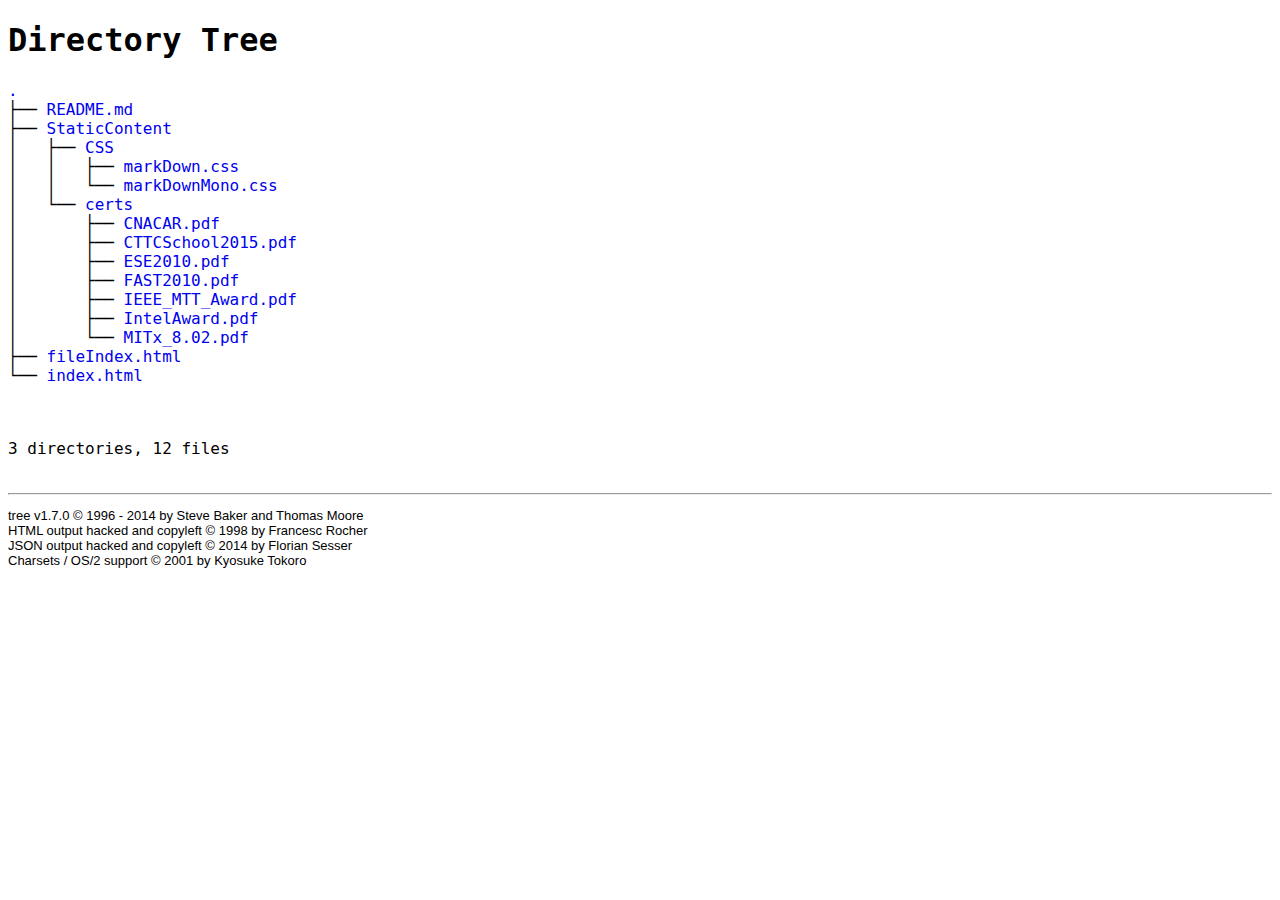
==== fileIndex.html @ 6d57e98a "first commit" ====
<!DOCTYPE html>
<html>
<head>
 <meta http-equiv="Content-Type" content="text/html; charset=UTF-8">
 <meta name="Author" content="Made by 'tree'">
 <meta name="GENERATOR" content="$Version: $ tree v1.7.0 (c) 1996 - 2014 by Steve Baker, Thomas Moore, Francesc Rocher, Florian Sesser, Kyosuke Tokoro $">
 <title>Directory Tree</title>
 <style type="text/css">
  <!-- 
  BODY { font-family : ariel, monospace, sans-serif; }
  P { font-weight: normal; font-family : ariel, monospace, sans-serif; color: black; background-color: transparent;}
  B { font-weight: normal; color: black; background-color: transparent;}
  A:visited { font-weight : normal; text-decoration : none; background-color : transparent; margin : 0px 0px 0px 0px; padding : 0px 0px 0px 0px; display: inline; }
  A:link    { font-weight : normal; text-decoration : none; margin : 0px 0px 0px 0px; padding : 0px 0px 0px 0px; display: inline; }
  A:hover   { color : #000000; font-weight : normal; text-decoration : underline; background-color : yellow; margin : 0px 0px 0px 0px; padding : 0px 0px 0px 0px; display: inline; }
  A:active  { color : #000000; font-weight: normal; background-color : transparent; margin : 0px 0px 0px 0px; padding : 0px 0px 0px 0px; display: inline; }
  .VERSION { font-size: small; font-family : arial, sans-serif; }
  .NORM  { color: black;  background-color: transparent;}
  .FIFO  { color: purple; background-color: transparent;}
  .CHAR  { color: yellow; background-color: transparent;}
  .DIR   { color: blue;   background-color: transparent;}
  .BLOCK { color: yellow; background-color: transparent;}
  .LINK  { color: aqua;   background-color: transparent;}
  .SOCK  { color: fuchsia;background-color: transparent;}
  .EXEC  { color: green;  background-color: transparent;}
  -->
 </style>
</head>
<body>
	<h1>Directory Tree</h1><p>
	<a href=".">.</a><br>
	├── <a href="./README.md">README.md</a><br>
	├── <a href="./StaticContent/">StaticContent</a><br>
	│   ├── <a href="./StaticContent/CSS/">CSS</a><br>
	│   │   ├── <a href="./StaticContent/CSS/markDown.css">markDown.css</a><br>
	│   │   └── <a href="./StaticContent/CSS/markDownMono.css">markDownMono.css</a><br>
	│   └── <a href="./StaticContent/certs/">certs</a><br>
	│   &nbsp;&nbsp;&nbsp; ├── <a href="./StaticContent/certs/CNACAR.pdf">CNACAR.pdf</a><br>
	│   &nbsp;&nbsp;&nbsp; ├── <a href="./StaticContent/certs/CTTCSchool2015.pdf">CTTCSchool2015.pdf</a><br>
	│   &nbsp;&nbsp;&nbsp; ├── <a href="./StaticContent/certs/ESE2010.pdf">ESE2010.pdf</a><br>
	│   &nbsp;&nbsp;&nbsp; ├── <a href="./StaticContent/certs/FAST2010.pdf">FAST2010.pdf</a><br>
	│   &nbsp;&nbsp;&nbsp; ├── <a href="./StaticContent/certs/IEEE_MTT_Award.pdf">IEEE_MTT_Award.pdf</a><br>
	│   &nbsp;&nbsp;&nbsp; ├── <a href="./StaticContent/certs/IntelAward.pdf">IntelAward.pdf</a><br>
	│   &nbsp;&nbsp;&nbsp; └── <a href="./StaticContent/certs/MITx_8.02.pdf">MITx_8.02.pdf</a><br>
	├── <a href="./fileIndex.html">fileIndex.html</a><br>
	└── <a href="./index.html">index.html</a><br>
	<br><br>
	</p>
	<p>

3 directories, 12 files
	<br><br>
	</p>
	<hr>
	<p class="VERSION">
		 tree v1.7.0 © 1996 - 2014 by Steve Baker and Thomas Moore <br>
		 HTML output hacked and copyleft © 1998 by Francesc Rocher <br>
		 JSON output hacked and copyleft © 2014 by Florian Sesser <br>
		 Charsets / OS/2 support © 2001 by Kyosuke Tokoro
	</p>
</body>
</html>
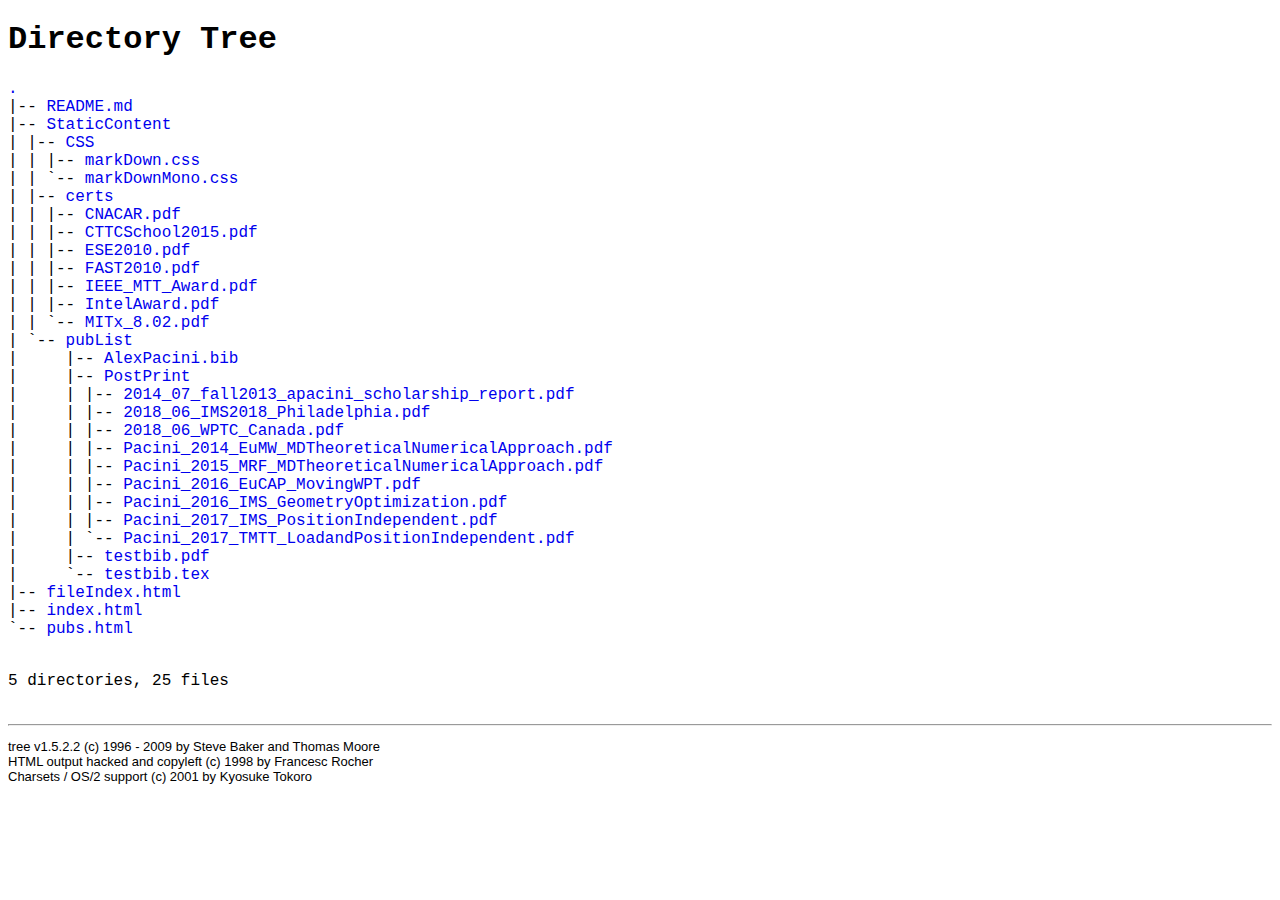
==== commit ecb50399: "Added the publication list" ====
--- a/fileIndex.html
+++ b/fileIndex.html
@@ -1,62 +1,77 @@
-<!DOCTYPE html>
+<!DOCTYPE HTML PUBLIC "-//W3C//DTD HTML 4.01//EN" "http://www.w3.org/TR/html4/strict.dtd">
 <html>
-<head>
- <meta http-equiv="Content-Type" content="text/html; charset=UTF-8">
- <meta name="Author" content="Made by 'tree'">
- <meta name="GENERATOR" content="$Version: $ tree v1.7.0 (c) 1996 - 2014 by Steve Baker, Thomas Moore, Francesc Rocher, Florian Sesser, Kyosuke Tokoro $">
- <title>Directory Tree</title>
- <style type="text/css">
-  <!-- 
-  BODY { font-family : ariel, monospace, sans-serif; }
-  P { font-weight: normal; font-family : ariel, monospace, sans-serif; color: black; background-color: transparent;}
-  B { font-weight: normal; color: black; background-color: transparent;}
-  A:visited { font-weight : normal; text-decoration : none; background-color : transparent; margin : 0px 0px 0px 0px; padding : 0px 0px 0px 0px; display: inline; }
-  A:link    { font-weight : normal; text-decoration : none; margin : 0px 0px 0px 0px; padding : 0px 0px 0px 0px; display: inline; }
-  A:hover   { color : #000000; font-weight : normal; text-decoration : underline; background-color : yellow; margin : 0px 0px 0px 0px; padding : 0px 0px 0px 0px; display: inline; }
-  A:active  { color : #000000; font-weight: normal; background-color : transparent; margin : 0px 0px 0px 0px; padding : 0px 0px 0px 0px; display: inline; }
-  .VERSION { font-size: small; font-family : arial, sans-serif; }
-  .NORM  { color: black;  background-color: transparent;}
-  .FIFO  { color: purple; background-color: transparent;}
-  .CHAR  { color: yellow; background-color: transparent;}
-  .DIR   { color: blue;   background-color: transparent;}
-  .BLOCK { color: yellow; background-color: transparent;}
-  .LINK  { color: aqua;   background-color: transparent;}
-  .SOCK  { color: fuchsia;background-color: transparent;}
-  .EXEC  { color: green;  background-color: transparent;}
-  -->
- </style>
-</head>
-<body>
-	<h1>Directory Tree</h1><p>
-	<a href=".">.</a><br>
-	├── <a href="./README.md">README.md</a><br>
-	├── <a href="./StaticContent/">StaticContent</a><br>
-	│   ├── <a href="./StaticContent/CSS/">CSS</a><br>
-	│   │   ├── <a href="./StaticContent/CSS/markDown.css">markDown.css</a><br>
-	│   │   └── <a href="./StaticContent/CSS/markDownMono.css">markDownMono.css</a><br>
-	│   └── <a href="./StaticContent/certs/">certs</a><br>
-	│   &nbsp;&nbsp;&nbsp; ├── <a href="./StaticContent/certs/CNACAR.pdf">CNACAR.pdf</a><br>
-	│   &nbsp;&nbsp;&nbsp; ├── <a href="./StaticContent/certs/CTTCSchool2015.pdf">CTTCSchool2015.pdf</a><br>
-	│   &nbsp;&nbsp;&nbsp; ├── <a href="./StaticContent/certs/ESE2010.pdf">ESE2010.pdf</a><br>
-	│   &nbsp;&nbsp;&nbsp; ├── <a href="./StaticContent/certs/FAST2010.pdf">FAST2010.pdf</a><br>
-	│   &nbsp;&nbsp;&nbsp; ├── <a href="./StaticContent/certs/IEEE_MTT_Award.pdf">IEEE_MTT_Award.pdf</a><br>
-	│   &nbsp;&nbsp;&nbsp; ├── <a href="./StaticContent/certs/IntelAward.pdf">IntelAward.pdf</a><br>
-	│   &nbsp;&nbsp;&nbsp; └── <a href="./StaticContent/certs/MITx_8.02.pdf">MITx_8.02.pdf</a><br>
-	├── <a href="./fileIndex.html">fileIndex.html</a><br>
-	└── <a href="./index.html">index.html</a><br>
-	<br><br>
-	</p>
-	<p>
+	<head>
+		<meta http-equiv="Content-Type" content="text/html; charset=iso-8859-1">
+		<meta name="Author" content="Made by 'tree'">
+		<meta name="GENERATOR" content="$Version: $ tree v1.5.2.2 (c) 1996 - 2009 by Steve Baker, Thomas Moore, Francesc Rocher, Kyosuke Tokoro $">
+		<title>Directory Tree</title>
+		<style type="text/css">
+			<!-- 
+			BODY { font-family : courier, monospace, sans-serif; }
+			P { font-weight: normal; font-family : courier, monospace, sans-serif; color: black; background-color: transparent;}
+			B { font-weight: normal; color: black; background-color: transparent;}
+			A:visited { font-weight : normal; text-decoration : none; background-color : transparent; margin : 0px 0px 0px 0px; padding : 0px 0px 0px 0px; display: inline; }
+			A:link    { font-weight : normal; text-decoration : none; margin : 0px 0px 0px 0px; padding : 0px 0px 0px 0px; display: inline; }
+			A:hover   { color : #000000; font-weight : normal; text-decoration : underline; background-color : yellow; margin : 0px 0px 0px 0px; padding : 0px 0px 0px 0px; display: inline; }
+			A:active  { color : #000000; font-weight: normal; background-color : transparent; margin : 0px 0px 0px 0px; padding : 0px 0px 0px 0px; display: inline; }
+			.VERSION { font-size: small; font-family : arial, sans-serif; }
+			.NORM { color: black; background-color: transparent;}
+			.FIFO { color: purple; background-color: transparent;}
+			.CHAR { color: yellow; background-color: transparent;}
+			.DIR  { color: blue; background-color: transparent;}
+			.BLOCK { color: yellow; background-color: transparent;}
+			.LINK { color: aqua; background-color: transparent;}
+			.SOCK { color: fuchsia; background-color: transparent;}
+			.EXEC { color: green; background-color: transparent;}
+			-->
+		</style>
+	</head>
+	<body>
+		<h1>Directory Tree</h1>
+			<p><a href=".">.</a>
 
-3 directories, 12 files
-	<br><br>
-	</p>
-	<hr>
-	<p class="VERSION">
-		 tree v1.7.0 © 1996 - 2014 by Steve Baker and Thomas Moore <br>
-		 HTML output hacked and copyleft © 1998 by Francesc Rocher <br>
-		 JSON output hacked and copyleft © 2014 by Florian Sesser <br>
-		 Charsets / OS/2 support © 2001 by Kyosuke Tokoro
-	</p>
-</body>
+<br>				   |-- <a href="./README.md">README.md</a>
+<br>				   |-- <a href="./StaticContent/">StaticContent</a>
+<br>				   |   |-- <a href="./StaticContent/CSS/">CSS</a>
+<br>				   |   |   |-- <a href="./StaticContent/CSS/markDown.css">markDown.css</a>
+<br>				   |   |   `-- <a href="./StaticContent/CSS/markDownMono.css">markDownMono.css</a>
+<br>				   |   |-- <a href="./StaticContent/certs/">certs</a>
+<br>				   |   |   |-- <a href="./StaticContent/certs/CNACAR.pdf">CNACAR.pdf</a>
+<br>				   |   |   |-- <a href="./StaticContent/certs/CTTCSchool2015.pdf">CTTCSchool2015.pdf</a>
+<br>				   |   |   |-- <a href="./StaticContent/certs/ESE2010.pdf">ESE2010.pdf</a>
+<br>				   |   |   |-- <a href="./StaticContent/certs/FAST2010.pdf">FAST2010.pdf</a>
+<br>				   |   |   |-- <a href="./StaticContent/certs/IEEE_MTT_Award.pdf">IEEE_MTT_Award.pdf</a>
+<br>				   |   |   |-- <a href="./StaticContent/certs/IntelAward.pdf">IntelAward.pdf</a>
+<br>				   |   |   `-- <a href="./StaticContent/certs/MITx_8.02.pdf">MITx_8.02.pdf</a>
+<br>				   |   `-- <a href="./StaticContent/pubList/">pubList</a>
+<br>				   |   &nbsp;&nbsp;&nbsp; |-- <a href="./StaticContent/pubList/AlexPacini.bib">AlexPacini.bib</a>
+<br>				   |   &nbsp;&nbsp;&nbsp; |-- <a href="./StaticContent/pubList/PostPrint/">PostPrint</a>
+<br>				   |   &nbsp;&nbsp;&nbsp; |   |-- <a href="./StaticContent/pubList/PostPrint/2014_07_fall2013_apacini_scholarship_report.pdf">2014_07_fall2013_apacini_scholarship_report.pdf</a>
+<br>				   |   &nbsp;&nbsp;&nbsp; |   |-- <a href="./StaticContent/pubList/PostPrint/2018_06_IMS2018_Philadelphia.pdf">2018_06_IMS2018_Philadelphia.pdf</a>
+<br>				   |   &nbsp;&nbsp;&nbsp; |   |-- <a href="./StaticContent/pubList/PostPrint/2018_06_WPTC_Canada.pdf">2018_06_WPTC_Canada.pdf</a>
+<br>				   |   &nbsp;&nbsp;&nbsp; |   |-- <a href="./StaticContent/pubList/PostPrint/Pacini_2014_EuMW_MDTheoreticalNumericalApproach.pdf">Pacini_2014_EuMW_MDTheoreticalNumericalApproach.pdf</a>
+<br>				   |   &nbsp;&nbsp;&nbsp; |   |-- <a href="./StaticContent/pubList/PostPrint/Pacini_2015_MRF_MDTheoreticalNumericalApproach.pdf">Pacini_2015_MRF_MDTheoreticalNumericalApproach.pdf</a>
+<br>				   |   &nbsp;&nbsp;&nbsp; |   |-- <a href="./StaticContent/pubList/PostPrint/Pacini_2016_EuCAP_MovingWPT.pdf">Pacini_2016_EuCAP_MovingWPT.pdf</a>
+<br>				   |   &nbsp;&nbsp;&nbsp; |   |-- <a href="./StaticContent/pubList/PostPrint/Pacini_2016_IMS_GeometryOptimization.pdf">Pacini_2016_IMS_GeometryOptimization.pdf</a>
+<br>				   |   &nbsp;&nbsp;&nbsp; |   |-- <a href="./StaticContent/pubList/PostPrint/Pacini_2017_IMS_PositionIndependent.pdf">Pacini_2017_IMS_PositionIndependent.pdf</a>
+<br>				   |   &nbsp;&nbsp;&nbsp; |   `-- <a href="./StaticContent/pubList/PostPrint/Pacini_2017_TMTT_LoadandPositionIndependent.pdf">Pacini_2017_TMTT_LoadandPositionIndependent.pdf</a>
+<br>				   |   &nbsp;&nbsp;&nbsp; |-- <a href="./StaticContent/pubList/testbib.pdf">testbib.pdf</a>
+<br>				   |   &nbsp;&nbsp;&nbsp; `-- <a href="./StaticContent/pubList/testbib.tex">testbib.tex</a>
+<br>				   |-- <a href="./fileIndex.html">fileIndex.html</a>
+<br>				   |-- <a href="./index.html">index.html</a>
+<br>				   `-- <a href="./pubs.html">pubs.html</a>
+		<br><br>
+		</p>
+		<p>
+
+5 directories, 25 files
+		<br><br>
+		</p>
+		<hr>
+		<p class="VERSION">
+			 tree v1.5.2.2 (c) 1996 - 2009 by Steve Baker and Thomas Moore <br>
+			 HTML output hacked and copyleft (c) 1998 by Francesc Rocher <br>
+			 Charsets / OS/2 support (c) 2001 by Kyosuke Tokoro
+		</p>
+	</body>
 </html>
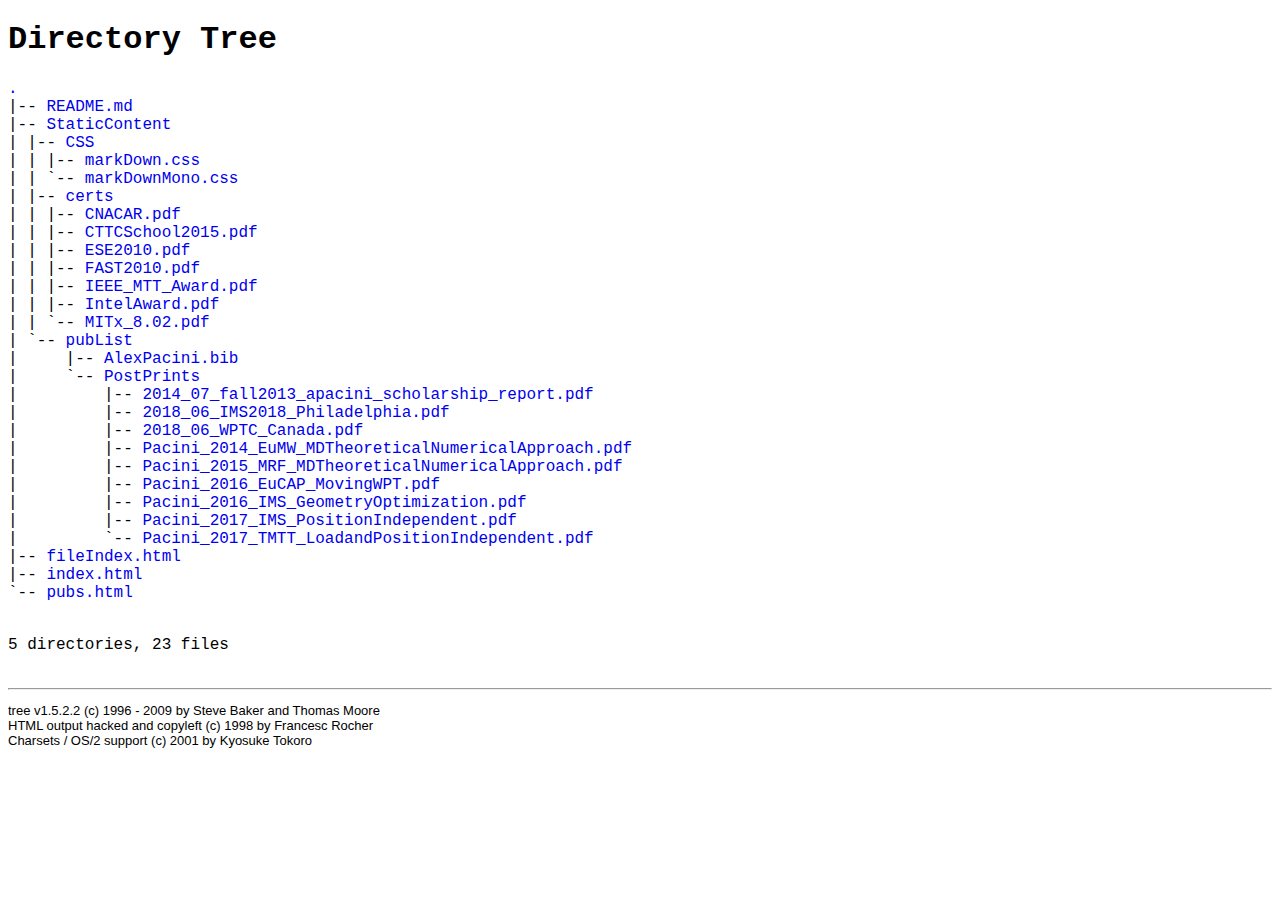
==== commit 1f428990: "Added the publication list" ====
--- a/fileIndex.html
+++ b/fileIndex.html
@@ -45,18 +45,16 @@
 <br>				   |   |   `-- <a href="./StaticContent/certs/MITx_8.02.pdf">MITx_8.02.pdf</a>
 <br>				   |   `-- <a href="./StaticContent/pubList/">pubList</a>
 <br>				   |   &nbsp;&nbsp;&nbsp; |-- <a href="./StaticContent/pubList/AlexPacini.bib">AlexPacini.bib</a>
-<br>				   |   &nbsp;&nbsp;&nbsp; |-- <a href="./StaticContent/pubList/PostPrint/">PostPrint</a>
-<br>				   |   &nbsp;&nbsp;&nbsp; |   |-- <a href="./StaticContent/pubList/PostPrint/2014_07_fall2013_apacini_scholarship_report.pdf">2014_07_fall2013_apacini_scholarship_report.pdf</a>
-<br>				   |   &nbsp;&nbsp;&nbsp; |   |-- <a href="./StaticContent/pubList/PostPrint/2018_06_IMS2018_Philadelphia.pdf">2018_06_IMS2018_Philadelphia.pdf</a>
-<br>				   |   &nbsp;&nbsp;&nbsp; |   |-- <a href="./StaticContent/pubList/PostPrint/2018_06_WPTC_Canada.pdf">2018_06_WPTC_Canada.pdf</a>
-<br>				   |   &nbsp;&nbsp;&nbsp; |   |-- <a href="./StaticContent/pubList/PostPrint/Pacini_2014_EuMW_MDTheoreticalNumericalApproach.pdf">Pacini_2014_EuMW_MDTheoreticalNumericalApproach.pdf</a>
-<br>				   |   &nbsp;&nbsp;&nbsp; |   |-- <a href="./StaticContent/pubList/PostPrint/Pacini_2015_MRF_MDTheoreticalNumericalApproach.pdf">Pacini_2015_MRF_MDTheoreticalNumericalApproach.pdf</a>
-<br>				   |   &nbsp;&nbsp;&nbsp; |   |-- <a href="./StaticContent/pubList/PostPrint/Pacini_2016_EuCAP_MovingWPT.pdf">Pacini_2016_EuCAP_MovingWPT.pdf</a>
-<br>				   |   &nbsp;&nbsp;&nbsp; |   |-- <a href="./StaticContent/pubList/PostPrint/Pacini_2016_IMS_GeometryOptimization.pdf">Pacini_2016_IMS_GeometryOptimization.pdf</a>
-<br>				   |   &nbsp;&nbsp;&nbsp; |   |-- <a href="./StaticContent/pubList/PostPrint/Pacini_2017_IMS_PositionIndependent.pdf">Pacini_2017_IMS_PositionIndependent.pdf</a>
-<br>				   |   &nbsp;&nbsp;&nbsp; |   `-- <a href="./StaticContent/pubList/PostPrint/Pacini_2017_TMTT_LoadandPositionIndependent.pdf">Pacini_2017_TMTT_LoadandPositionIndependent.pdf</a>
-<br>				   |   &nbsp;&nbsp;&nbsp; |-- <a href="./StaticContent/pubList/testbib.pdf">testbib.pdf</a>
-<br>				   |   &nbsp;&nbsp;&nbsp; `-- <a href="./StaticContent/pubList/testbib.tex">testbib.tex</a>
+<br>				   |   &nbsp;&nbsp;&nbsp; `-- <a href="./StaticContent/pubList/PostPrints/">PostPrints</a>
+<br>				   |   &nbsp;&nbsp;&nbsp; &nbsp;&nbsp;&nbsp; |-- <a href="./StaticContent/pubList/PostPrints/2014_07_fall2013_apacini_scholarship_report.pdf">2014_07_fall2013_apacini_scholarship_report.pdf</a>
+<br>				   |   &nbsp;&nbsp;&nbsp; &nbsp;&nbsp;&nbsp; |-- <a href="./StaticContent/pubList/PostPrints/2018_06_IMS2018_Philadelphia.pdf">2018_06_IMS2018_Philadelphia.pdf</a>
+<br>				   |   &nbsp;&nbsp;&nbsp; &nbsp;&nbsp;&nbsp; |-- <a href="./StaticContent/pubList/PostPrints/2018_06_WPTC_Canada.pdf">2018_06_WPTC_Canada.pdf</a>
+<br>				   |   &nbsp;&nbsp;&nbsp; &nbsp;&nbsp;&nbsp; |-- <a href="./StaticContent/pubList/PostPrints/Pacini_2014_EuMW_MDTheoreticalNumericalApproach.pdf">Pacini_2014_EuMW_MDTheoreticalNumericalApproach.pdf</a>
+<br>				   |   &nbsp;&nbsp;&nbsp; &nbsp;&nbsp;&nbsp; |-- <a href="./StaticContent/pubList/PostPrints/Pacini_2015_MRF_MDTheoreticalNumericalApproach.pdf">Pacini_2015_MRF_MDTheoreticalNumericalApproach.pdf</a>
+<br>				   |   &nbsp;&nbsp;&nbsp; &nbsp;&nbsp;&nbsp; |-- <a href="./StaticContent/pubList/PostPrints/Pacini_2016_EuCAP_MovingWPT.pdf">Pacini_2016_EuCAP_MovingWPT.pdf</a>
+<br>				   |   &nbsp;&nbsp;&nbsp; &nbsp;&nbsp;&nbsp; |-- <a href="./StaticContent/pubList/PostPrints/Pacini_2016_IMS_GeometryOptimization.pdf">Pacini_2016_IMS_GeometryOptimization.pdf</a>
+<br>				   |   &nbsp;&nbsp;&nbsp; &nbsp;&nbsp;&nbsp; |-- <a href="./StaticContent/pubList/PostPrints/Pacini_2017_IMS_PositionIndependent.pdf">Pacini_2017_IMS_PositionIndependent.pdf</a>
+<br>				   |   &nbsp;&nbsp;&nbsp; &nbsp;&nbsp;&nbsp; `-- <a href="./StaticContent/pubList/PostPrints/Pacini_2017_TMTT_LoadandPositionIndependent.pdf">Pacini_2017_TMTT_LoadandPositionIndependent.pdf</a>
 <br>				   |-- <a href="./fileIndex.html">fileIndex.html</a>
 <br>				   |-- <a href="./index.html">index.html</a>
 <br>				   `-- <a href="./pubs.html">pubs.html</a>
@@ -64,7 +62,7 @@
 		</p>
 		<p>
 
-5 directories, 25 files
+5 directories, 23 files
 		<br><br>
 		</p>
 		<hr>
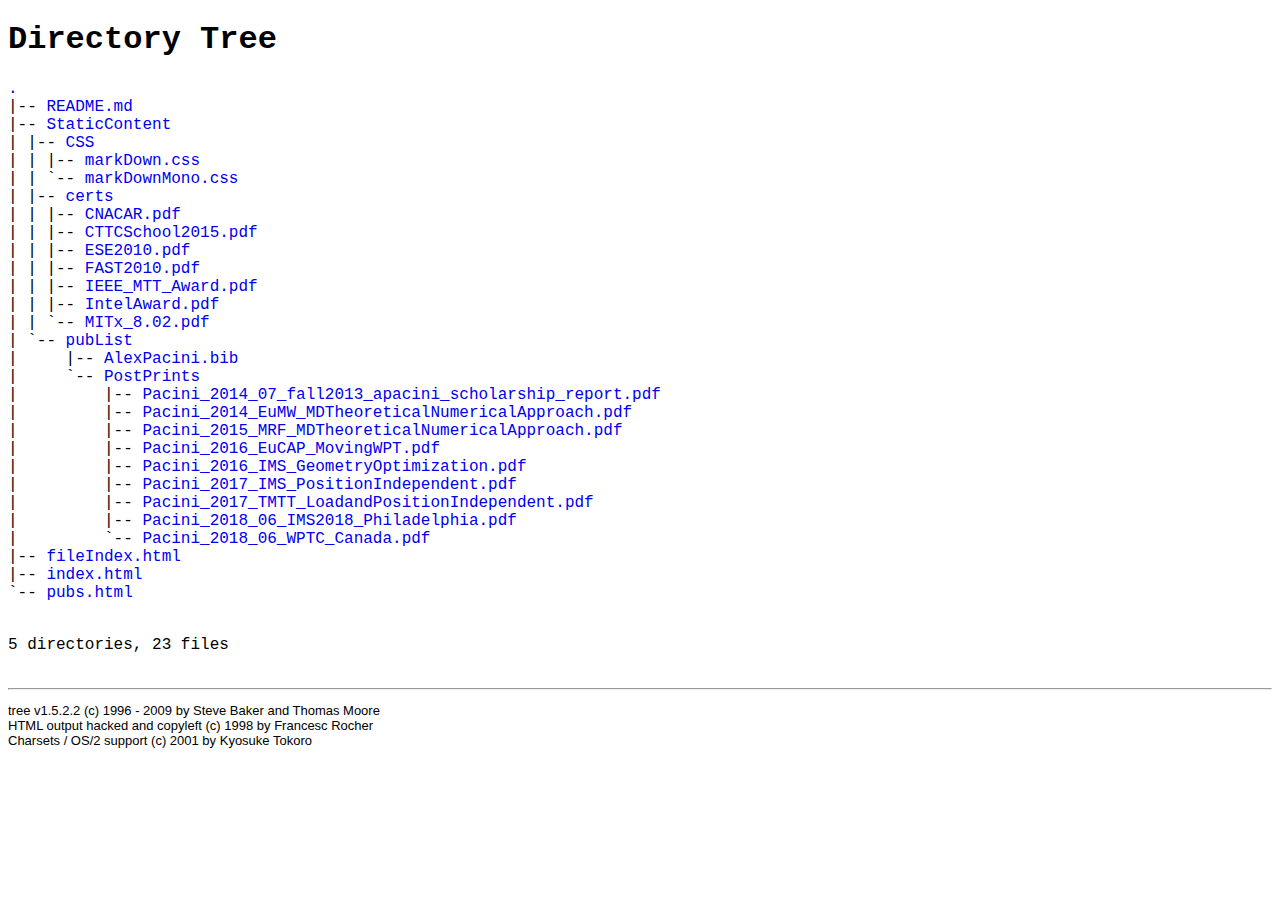
==== commit acbcaf17: "Added the publication list" ====
--- a/fileIndex.html
+++ b/fileIndex.html
@@ -46,15 +46,15 @@
 <br>				   |   `-- <a href="./StaticContent/pubList/">pubList</a>
 <br>				   |   &nbsp;&nbsp;&nbsp; |-- <a href="./StaticContent/pubList/AlexPacini.bib">AlexPacini.bib</a>
 <br>				   |   &nbsp;&nbsp;&nbsp; `-- <a href="./StaticContent/pubList/PostPrints/">PostPrints</a>
-<br>				   |   &nbsp;&nbsp;&nbsp; &nbsp;&nbsp;&nbsp; |-- <a href="./StaticContent/pubList/PostPrints/2014_07_fall2013_apacini_scholarship_report.pdf">2014_07_fall2013_apacini_scholarship_report.pdf</a>
-<br>				   |   &nbsp;&nbsp;&nbsp; &nbsp;&nbsp;&nbsp; |-- <a href="./StaticContent/pubList/PostPrints/2018_06_IMS2018_Philadelphia.pdf">2018_06_IMS2018_Philadelphia.pdf</a>
-<br>				   |   &nbsp;&nbsp;&nbsp; &nbsp;&nbsp;&nbsp; |-- <a href="./StaticContent/pubList/PostPrints/2018_06_WPTC_Canada.pdf">2018_06_WPTC_Canada.pdf</a>
+<br>				   |   &nbsp;&nbsp;&nbsp; &nbsp;&nbsp;&nbsp; |-- <a href="./StaticContent/pubList/PostPrints/Pacini_2014_07_fall2013_apacini_scholarship_report.pdf">Pacini_2014_07_fall2013_apacini_scholarship_report.pdf</a>
 <br>				   |   &nbsp;&nbsp;&nbsp; &nbsp;&nbsp;&nbsp; |-- <a href="./StaticContent/pubList/PostPrints/Pacini_2014_EuMW_MDTheoreticalNumericalApproach.pdf">Pacini_2014_EuMW_MDTheoreticalNumericalApproach.pdf</a>
 <br>				   |   &nbsp;&nbsp;&nbsp; &nbsp;&nbsp;&nbsp; |-- <a href="./StaticContent/pubList/PostPrints/Pacini_2015_MRF_MDTheoreticalNumericalApproach.pdf">Pacini_2015_MRF_MDTheoreticalNumericalApproach.pdf</a>
 <br>				   |   &nbsp;&nbsp;&nbsp; &nbsp;&nbsp;&nbsp; |-- <a href="./StaticContent/pubList/PostPrints/Pacini_2016_EuCAP_MovingWPT.pdf">Pacini_2016_EuCAP_MovingWPT.pdf</a>
 <br>				   |   &nbsp;&nbsp;&nbsp; &nbsp;&nbsp;&nbsp; |-- <a href="./StaticContent/pubList/PostPrints/Pacini_2016_IMS_GeometryOptimization.pdf">Pacini_2016_IMS_GeometryOptimization.pdf</a>
 <br>				   |   &nbsp;&nbsp;&nbsp; &nbsp;&nbsp;&nbsp; |-- <a href="./StaticContent/pubList/PostPrints/Pacini_2017_IMS_PositionIndependent.pdf">Pacini_2017_IMS_PositionIndependent.pdf</a>
-<br>				   |   &nbsp;&nbsp;&nbsp; &nbsp;&nbsp;&nbsp; `-- <a href="./StaticContent/pubList/PostPrints/Pacini_2017_TMTT_LoadandPositionIndependent.pdf">Pacini_2017_TMTT_LoadandPositionIndependent.pdf</a>
+<br>				   |   &nbsp;&nbsp;&nbsp; &nbsp;&nbsp;&nbsp; |-- <a href="./StaticContent/pubList/PostPrints/Pacini_2017_TMTT_LoadandPositionIndependent.pdf">Pacini_2017_TMTT_LoadandPositionIndependent.pdf</a>
+<br>				   |   &nbsp;&nbsp;&nbsp; &nbsp;&nbsp;&nbsp; |-- <a href="./StaticContent/pubList/PostPrints/Pacini_2018_06_IMS2018_Philadelphia.pdf">Pacini_2018_06_IMS2018_Philadelphia.pdf</a>
+<br>				   |   &nbsp;&nbsp;&nbsp; &nbsp;&nbsp;&nbsp; `-- <a href="./StaticContent/pubList/PostPrints/Pacini_2018_06_WPTC_Canada.pdf">Pacini_2018_06_WPTC_Canada.pdf</a>
 <br>				   |-- <a href="./fileIndex.html">fileIndex.html</a>
 <br>				   |-- <a href="./index.html">index.html</a>
 <br>				   `-- <a href="./pubs.html">pubs.html</a>
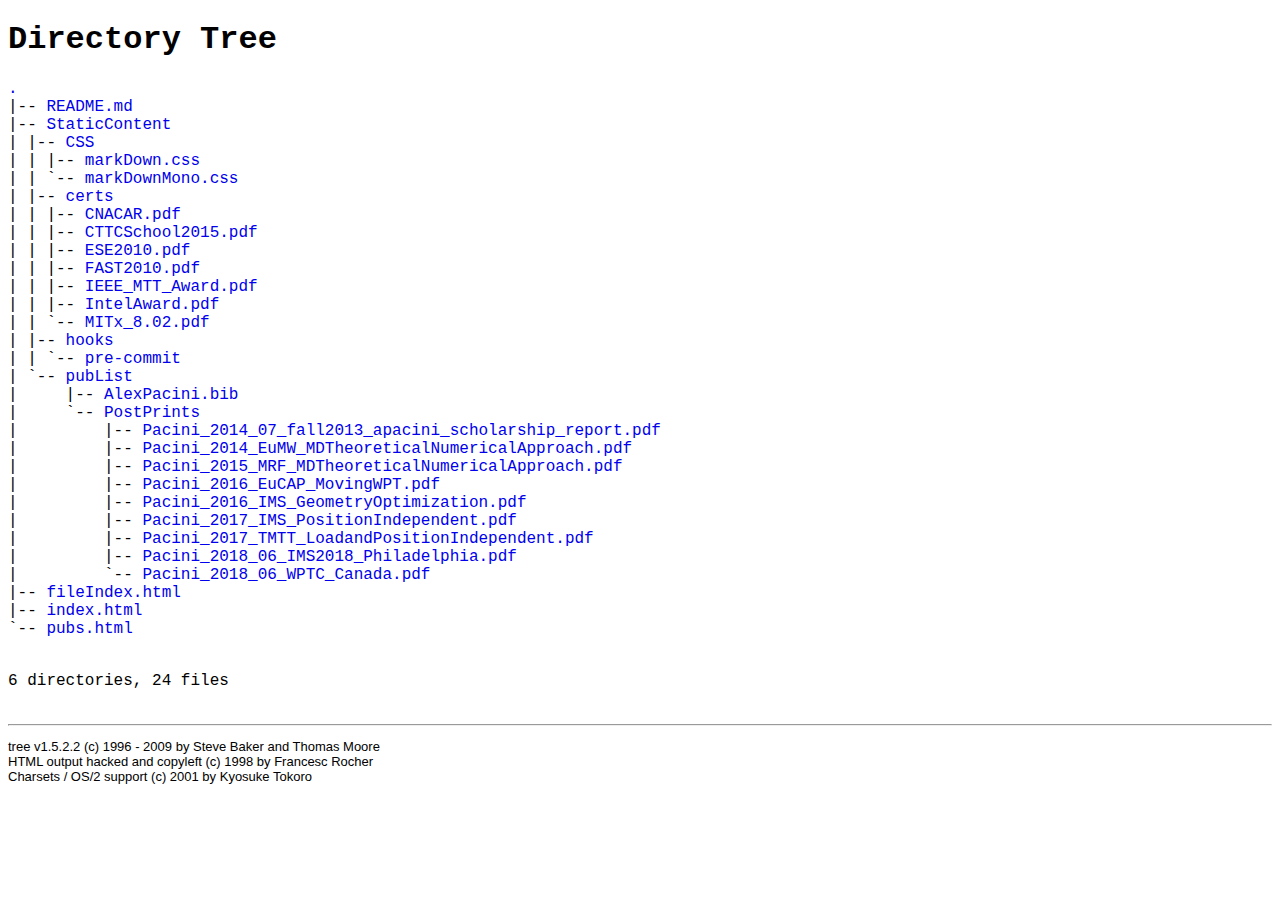
==== commit 4ff5cab2: "Added hooks to the tracked files for future reference" ====
--- a/fileIndex.html
+++ b/fileIndex.html
@@ -43,6 +43,8 @@
 <br>				   |   |   |-- <a href="./StaticContent/certs/IEEE_MTT_Award.pdf">IEEE_MTT_Award.pdf</a>
 <br>				   |   |   |-- <a href="./StaticContent/certs/IntelAward.pdf">IntelAward.pdf</a>
 <br>				   |   |   `-- <a href="./StaticContent/certs/MITx_8.02.pdf">MITx_8.02.pdf</a>
+<br>				   |   |-- <a href="./StaticContent/hooks/">hooks</a>
+<br>				   |   |   `-- <a href="./StaticContent/hooks/pre-commit">pre-commit</a>
 <br>				   |   `-- <a href="./StaticContent/pubList/">pubList</a>
 <br>				   |   &nbsp;&nbsp;&nbsp; |-- <a href="./StaticContent/pubList/AlexPacini.bib">AlexPacini.bib</a>
 <br>				   |   &nbsp;&nbsp;&nbsp; `-- <a href="./StaticContent/pubList/PostPrints/">PostPrints</a>
@@ -62,7 +64,7 @@
 		</p>
 		<p>
 
-5 directories, 23 files
+6 directories, 24 files
 		<br><br>
 		</p>
 		<hr>
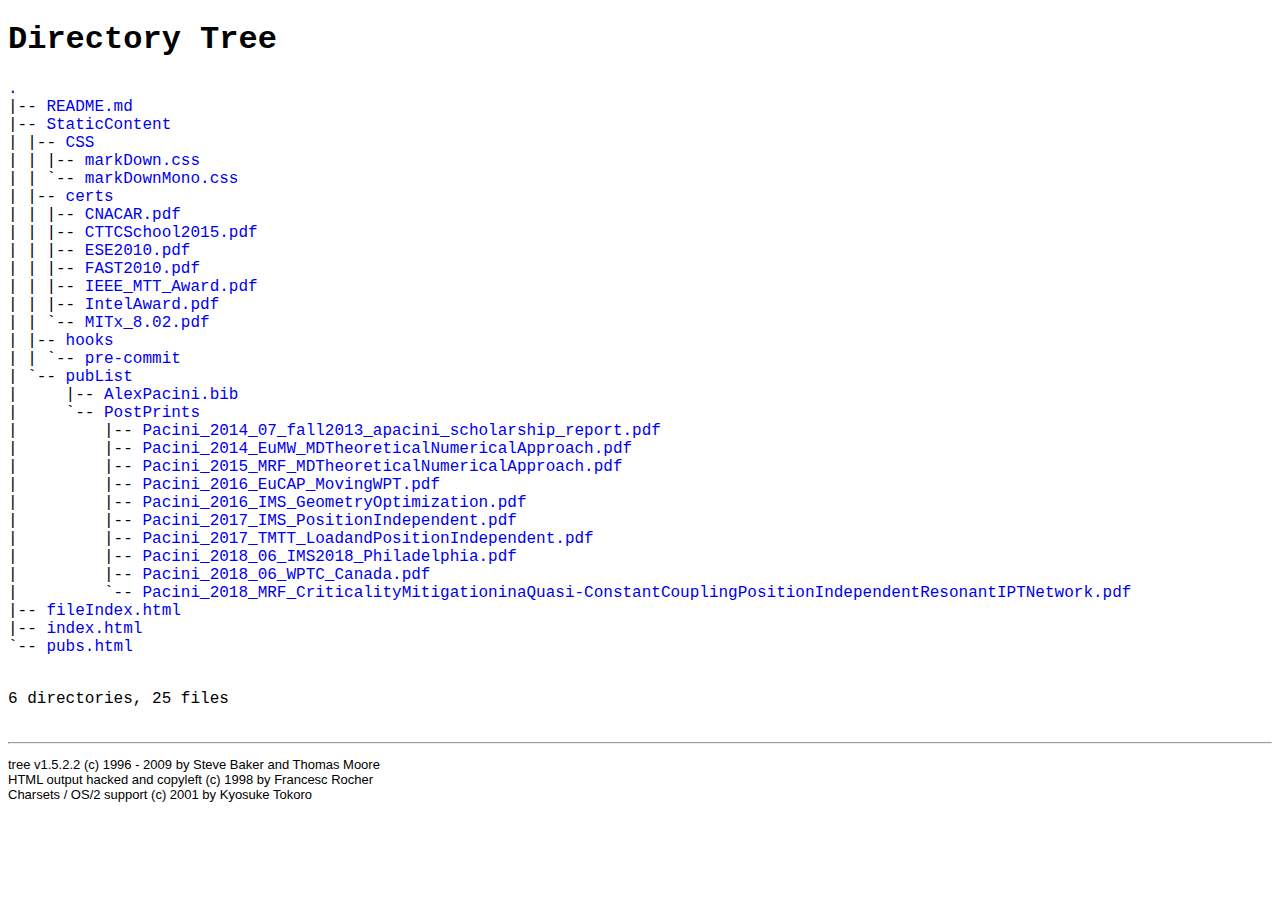
==== commit b0726819: "Some few edits" ====
--- a/fileIndex.html
+++ b/fileIndex.html
@@ -56,7 +56,8 @@
 <br>				   |   &nbsp;&nbsp;&nbsp; &nbsp;&nbsp;&nbsp; |-- <a href="./StaticContent/pubList/PostPrints/Pacini_2017_IMS_PositionIndependent.pdf">Pacini_2017_IMS_PositionIndependent.pdf</a>
 <br>				   |   &nbsp;&nbsp;&nbsp; &nbsp;&nbsp;&nbsp; |-- <a href="./StaticContent/pubList/PostPrints/Pacini_2017_TMTT_LoadandPositionIndependent.pdf">Pacini_2017_TMTT_LoadandPositionIndependent.pdf</a>
 <br>				   |   &nbsp;&nbsp;&nbsp; &nbsp;&nbsp;&nbsp; |-- <a href="./StaticContent/pubList/PostPrints/Pacini_2018_06_IMS2018_Philadelphia.pdf">Pacini_2018_06_IMS2018_Philadelphia.pdf</a>
-<br>				   |   &nbsp;&nbsp;&nbsp; &nbsp;&nbsp;&nbsp; `-- <a href="./StaticContent/pubList/PostPrints/Pacini_2018_06_WPTC_Canada.pdf">Pacini_2018_06_WPTC_Canada.pdf</a>
+<br>				   |   &nbsp;&nbsp;&nbsp; &nbsp;&nbsp;&nbsp; |-- <a href="./StaticContent/pubList/PostPrints/Pacini_2018_06_WPTC_Canada.pdf">Pacini_2018_06_WPTC_Canada.pdf</a>
+<br>				   |   &nbsp;&nbsp;&nbsp; &nbsp;&nbsp;&nbsp; `-- <a href="./StaticContent/pubList/PostPrints/Pacini_2018_MRF_CriticalityMitigationinaQuasi-ConstantCouplingPositionIndependentResonantIPTNetwork.pdf">Pacini_2018_MRF_CriticalityMitigationinaQuasi-ConstantCouplingPositionIndependentResonantIPTNetwork.pdf</a>
 <br>				   |-- <a href="./fileIndex.html">fileIndex.html</a>
 <br>				   |-- <a href="./index.html">index.html</a>
 <br>				   `-- <a href="./pubs.html">pubs.html</a>
@@ -64,7 +65,7 @@
 		</p>
 		<p>
 
-6 directories, 24 files
+6 directories, 25 files
 		<br><br>
 		</p>
 		<hr>
